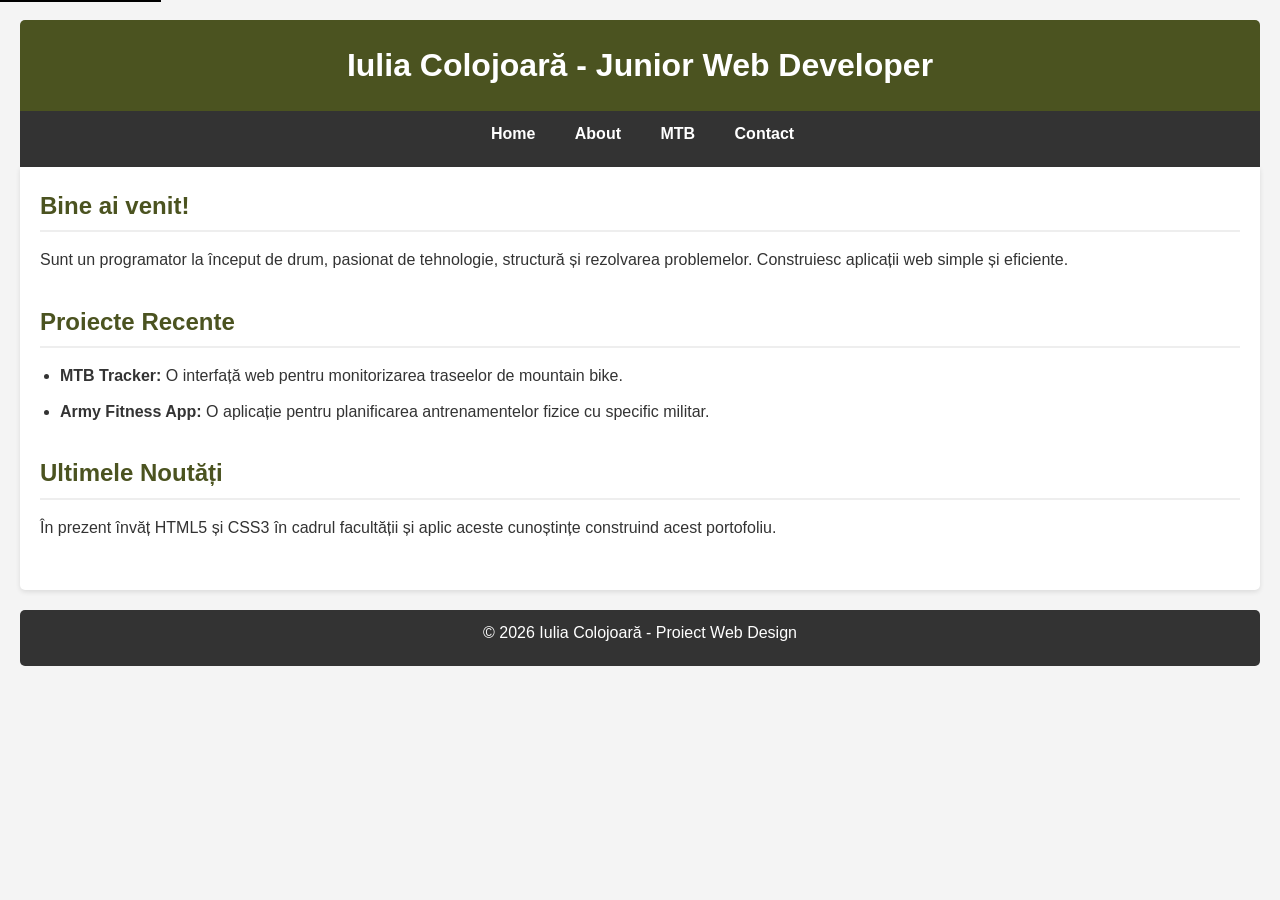
==== index.html @ dc157bdb "Add files via upload" ====
<!doctype html>
<html lang="en">
<head>
    <meta charset="utf-8">
    <meta name="viewport" content="width=device-width, initial-scale=1.0">
    <title>Junior Dev Portfolio - Acasă</title>
    <link rel="stylesheet" href="styles.css">
</head>
<body>
    <a href="#main-content" class="skip-link">Skip to main content</a>
    
    <header>
        <h1>Iulia Colojoară - Junior Web Developer</h1>
    </header>

    <nav>
        <ul>
            <li><a href="index.html">Home</a></li>
            <li><a href="about.html">About</a></li>
            <li><a href="data.html">MTB</a></li>
            <li><a href="contact.html">Contact</a></li>
        </ul>
    </nav>

    <main id="main-content">
        <section>
            <h2>Bine ai venit!</h2>
            <p>Sunt un programator la început de drum, pasionat de tehnologie, structură și rezolvarea problemelor. Construiesc aplicații web simple și eficiente.</p>
        </section>

        <section>
            <h2>Proiecte Recente</h2>
            <ul>
                <li><strong>MTB Tracker:</strong> O interfață web pentru monitorizarea traseelor de mountain bike.</li>
                <li><strong>Army Fitness App:</strong> O aplicație pentru planificarea antrenamentelor fizice cu specific militar.</li>
            </ul>
        </section>

        <section>
            <h2>Ultimele Noutăți</h2>
            <p>În prezent învăț HTML5 și CSS3 în cadrul facultății și aplic aceste cunoștințe construind acest portofoliu.</p>
        </section>
    </main>

    <footer>
        <p>&copy; 2026 Iulia Colojoară - Proiect Web Design</p>
    </footer>
</body>
</html>
---- styles.css ----
body, h1, h2, h3, p, ul, table, form {
    margin: 0;
    padding: 0;
    box-sizing: border-box;
}

body {
    font-family: Arial, sans-serif;
    line-height: 1.6;
    background-color: #f4f4f4;
    color: #333;
    padding: 20px;
}

header {
    background-color: #4b5320; 
    color: white;
    padding: 20px;
    text-align: center;
    border-radius: 5px 5px 0 0;
}

nav {
    background-color: #333;
    padding: 10px;
}

nav ul {
    list-style-type: none;
    text-align: center;
}

nav ul li {
    display: inline-block;
    margin-right: 15px;
}

nav ul li a {
    color: white;
    text-decoration: none;
    font-weight: bold;
    padding: 5px 10px;
}

nav ul li a:hover {
    background-color: #6d7736;
    border-radius: 3px;
}

main {
    background-color: white;
    padding: 20px;
    margin-bottom: 20px;
    border-radius: 0 0 5px 5px;
    box-shadow: 0 2px 5px rgba(0,0,0,0.1);
}

section {
    margin-bottom: 30px;
}

h2 {
    color: #4b5320;
    margin-bottom: 15px;
    border-bottom: 2px solid #eee;
    padding-bottom: 5px;
}

p, li {
    margin-bottom: 10px;
}

ul {
    margin-left: 20px;
}

.skip-link {
    position: absolute;
    top: -40px;
    left: 0;
    background: #000;
    color: white;
    padding: 8px;
    z-index: 100;
}

.skip-link:focus {
    top: 0;
}

table {
    width: 100%;
    border-collapse: collapse;
    margin-top: 15px;
}

caption {
    font-weight: bold;
    margin-bottom: 10px;
}

table, th, td {
    border: 1px solid #ccc;
}

th, td {
    padding: 10px;
    text-align: left;
}

th {
    background-color: #4b5320;
    color: white;
}

fieldset {
    border: 1px solid #ccc;
    padding: 20px;
    border-radius: 5px;
}

legend {
    font-weight: bold;
    color: #4b5320;
    padding: 0 10px;
}

.form-group {
    margin-bottom: 15px;
}

label {
    display: block;
    font-weight: bold;
    margin-bottom: 5px;
}

input, select, textarea {
    width: 100%;
    max-width: 400px;
    padding: 8px;
    border: 1px solid #ccc;
    border-radius: 3px;
}

button {
    background-color: #4b5320;
    color: white;
    border: none;
    padding: 10px 20px;
    cursor: pointer;
    font-size: 16px;
    border-radius: 3px;
}

button:hover {
    background-color: #383f17;
}

footer {
    text-align: center;
    padding: 10px;
    background-color: #333;
    color: white;
    border-radius: 5px;
}
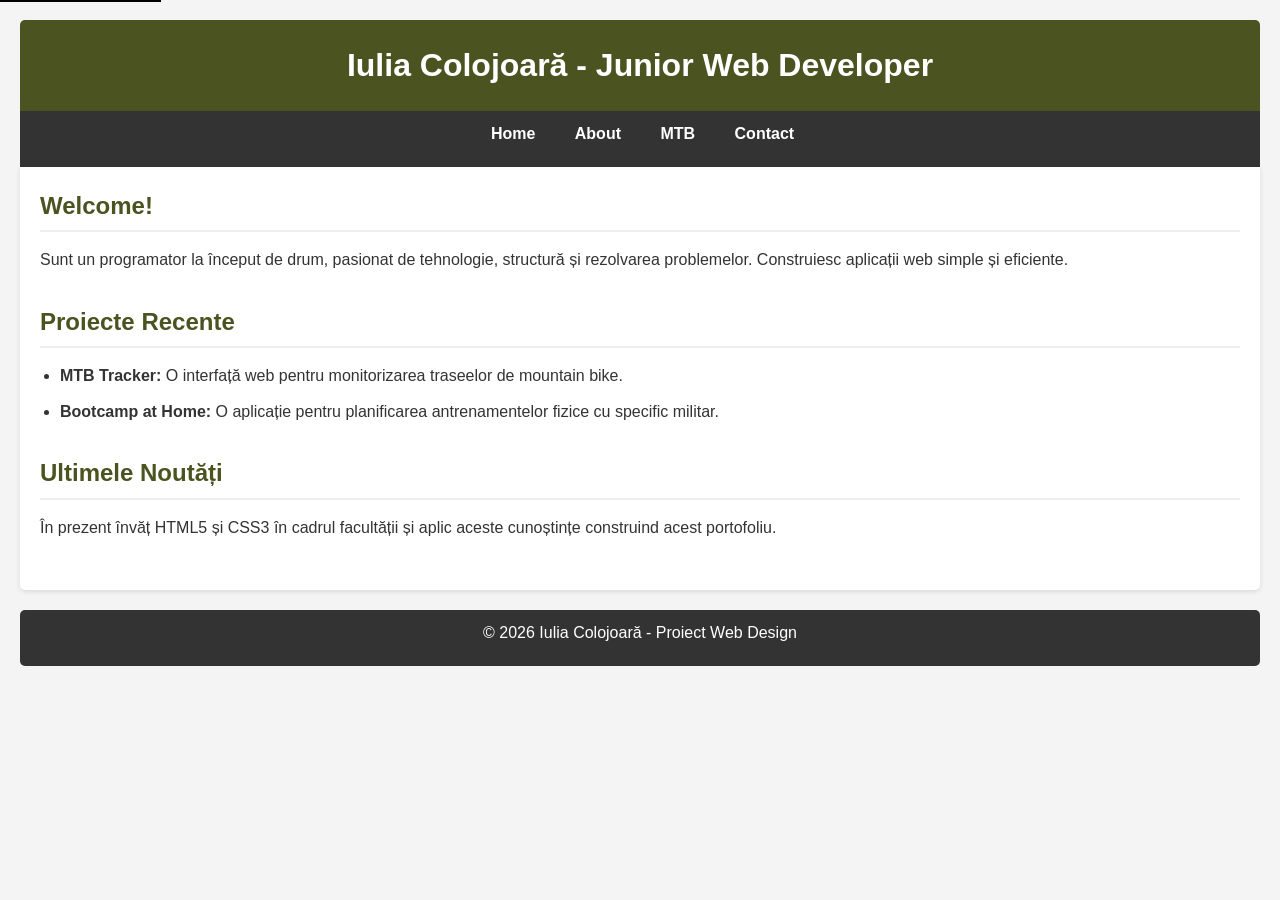
==== commit 9c4c9a86: "aplicatie in index" ====
--- a/index.html
+++ b/index.html
@@ -24,7 +24,7 @@
 
     <main id="main-content">
         <section>
-            <h2>Bine ai venit!</h2>
+            <h2>Welcome!</h2>
             <p>Sunt un programator la început de drum, pasionat de tehnologie, structură și rezolvarea problemelor. Construiesc aplicații web simple și eficiente.</p>
         </section>
 
@@ -32,7 +32,7 @@
             <h2>Proiecte Recente</h2>
             <ul>
                 <li><strong>MTB Tracker:</strong> O interfață web pentru monitorizarea traseelor de mountain bike.</li>
-                <li><strong>Army Fitness App:</strong> O aplicație pentru planificarea antrenamentelor fizice cu specific militar.</li>
+                <li><strong>Bootcamp at Home:</strong> O aplicație pentru planificarea antrenamentelor fizice cu specific militar.</li>
             </ul>
         </section>
 
@@ -46,4 +46,4 @@
         <p>&copy; 2026 Iulia Colojoară - Proiect Web Design</p>
     </footer>
 </body>
-</html>+</html>
